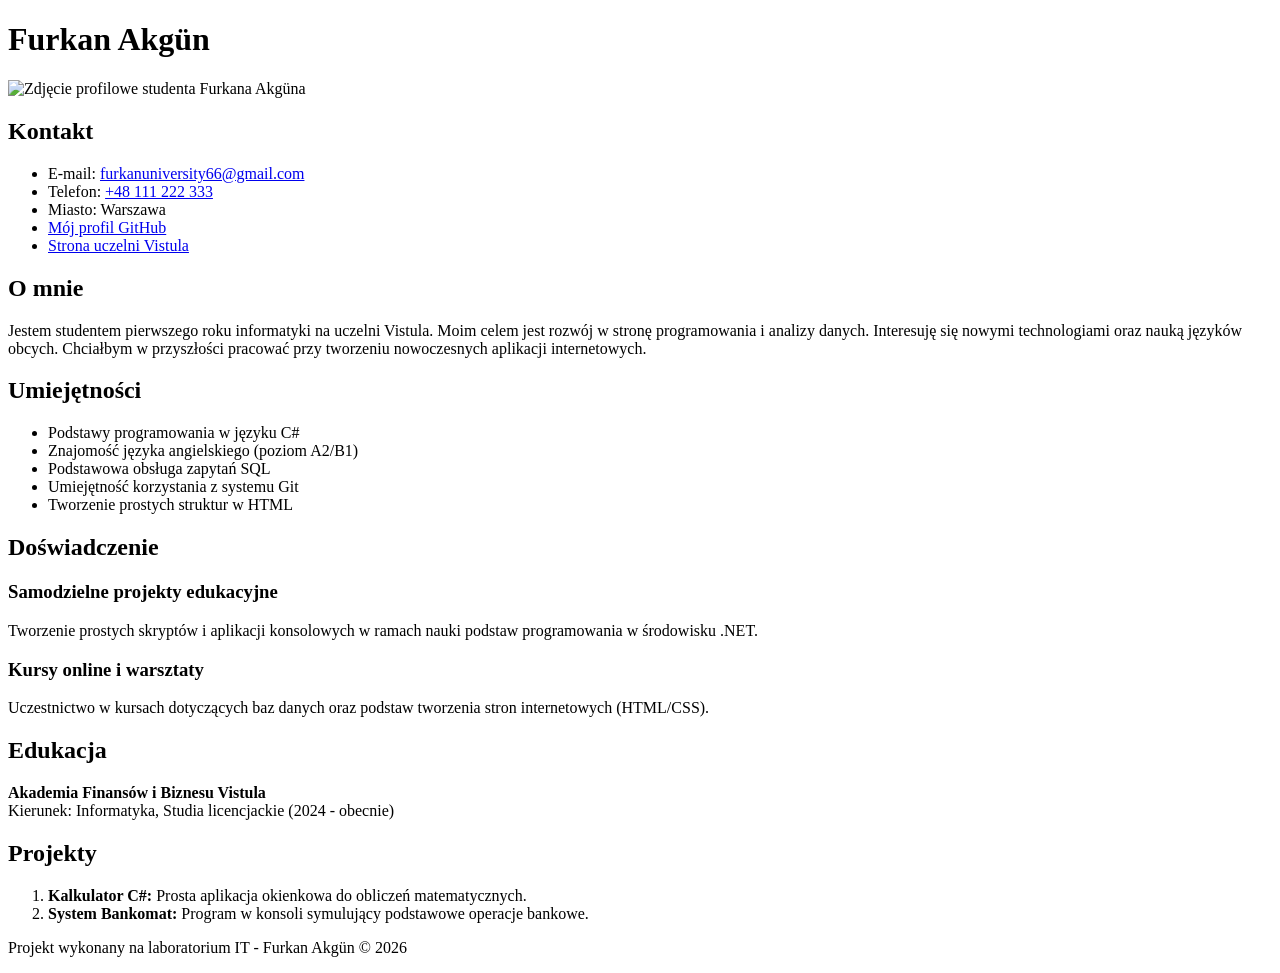
==== zad1_cv/index.html @ 385a0f8b "Create index.html" ====
<!DOCTYPE html>
<html lang="pl">
<head>
    <meta charset="UTF-8">
    <meta name="viewport" content="width=device-width, initial-scale=1.0">
    <title>Curriculum Vitae - Furkan Akgün</title>
</head>
<body>

    <header>
        <h1>Furkan Akgün</h1>
        <img src="https://via.placeholder.com/150" alt="Zdjęcie profilowe studenta Furkana Akgüna">
    </header>

    <main>
        <section>
            <h2>Kontakt</h2>
            <ul>
                <li>E-mail: <a href="mailto:furkanuniversity66@gmail.com">furkanuniversity66@gmail.com</a></li>
                <li>Telefon: <a href="tel:+48111222333">+48 111 222 333</a></li>
                <li>Miasto: Warszawa</li>
                <li>
                    <a href="https://github.com/w75729" target="_blank" rel="noopener noreferrer">Mój profil GitHub</a>
                </li>
                <li>
                    <a href="https://www.vistula.edu.pl" target="_blank" rel="noopener noreferrer">Strona uczelni Vistula</a>
                </li>
            </ul>
        </section>

        <section>
            <h2>O mnie</h2>
            <p>Jestem studentem pierwszego roku informatyki na uczelni Vistula. Moim celem jest rozwój w stronę programowania i analizy danych. Interesuję się nowymi technologiami oraz nauką języków obcych. Chciałbym w przyszłości pracować przy tworzeniu nowoczesnych aplikacji internetowych.</p>
        </section>

        <section>
            <h2>Umiejętności</h2>
            <ul>
                <li>Podstawy programowania w języku C#</li>
                <li>Znajomość języka angielskiego (poziom A2/B1)</li>
                <li>Podstawowa obsługa zapytań SQL</li>
                <li>Umiejętność korzystania z systemu Git</li>
                <li>Tworzenie prostych struktur w HTML</li>
            </ul>
        </section>

        <section>
            <h2>Doświadczenie</h2>
            <article>
                <h3>Samodzielne projekty edukacyjne</h3>
                <p>Tworzenie prostych skryptów i aplikacji konsolowych w ramach nauki podstaw programowania w środowisku .NET.</p>
            </article>
            <article>
                <h3>Kursy online i warsztaty</h3>
                <p>Uczestnictwo w kursach dotyczących baz danych oraz podstaw tworzenia stron internetowych (HTML/CSS).</p>
            </article>
        </section>

        <section>
            <h2>Edukacja</h2>
            <p><strong>Akademia Finansów i Biznesu Vistula</strong><br>
            Kierunek: Informatyka, Studia licencjackie (2024 - obecnie)</p>
        </section>

        <section>
            <h2>Projekty</h2>
            <ol>
                <li><strong>Kalkulator C#:</strong> Prosta aplikacja okienkowa do obliczeń matematycznych.</li>
                <li><strong>System Bankomat:</strong> Program w konsoli symulujący podstawowe operacje bankowe.</li>
            </ol>
        </section>
    </main>

    <footer>
        <p>Projekt wykonany na laboratorium IT - Furkan Akgün &copy; 2026</p>
    </footer>

</body>
</html>
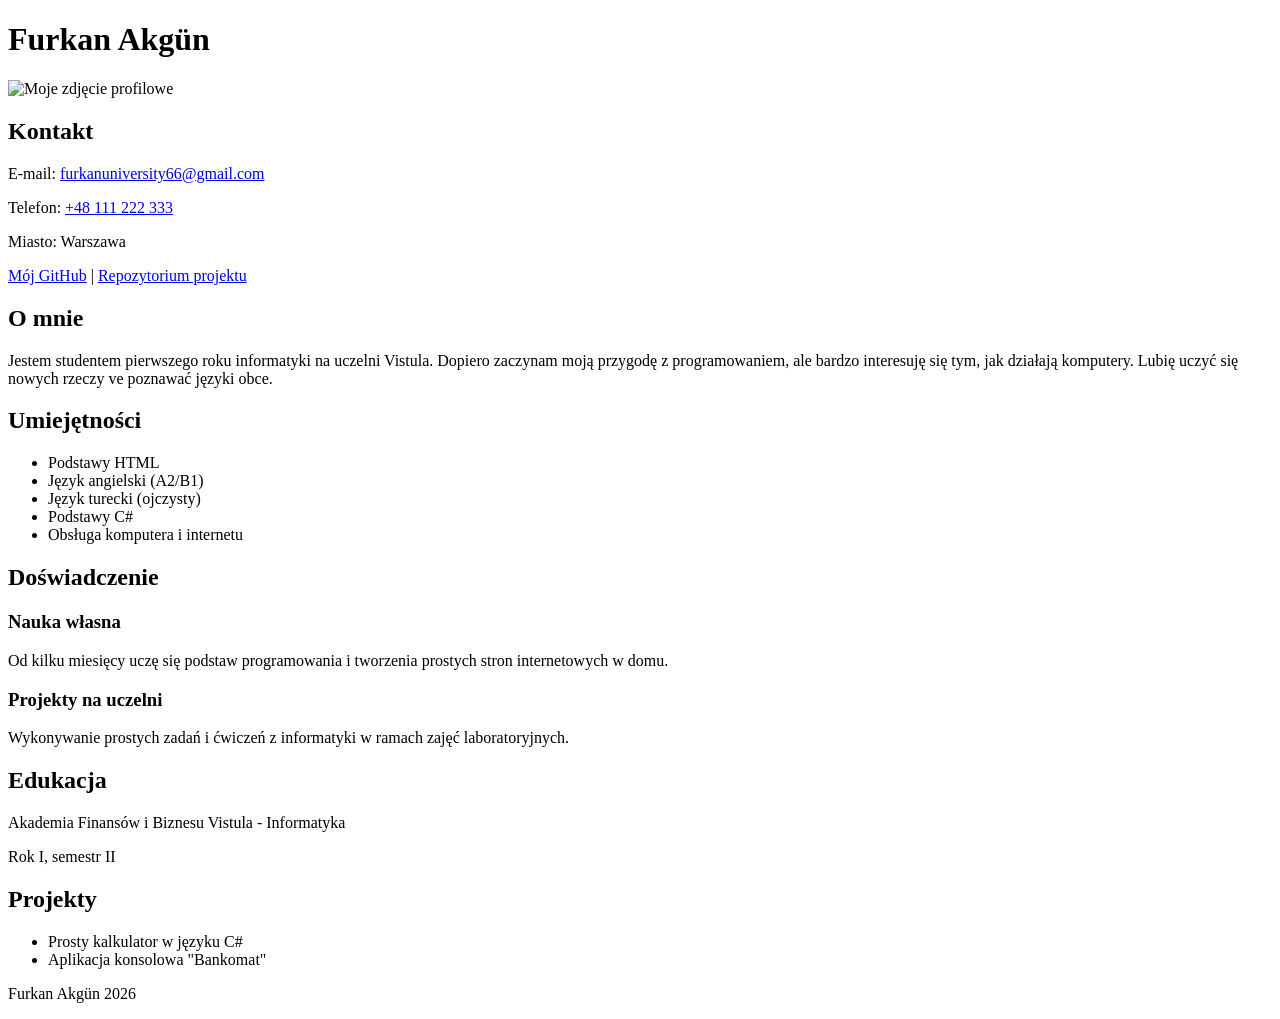
==== commit 3987821d: "Update index.html" ====
--- a/zad1_cv/index.html
+++ b/zad1_cv/index.html
@@ -2,77 +2,72 @@
 <html lang="pl">
 <head>
     <meta charset="UTF-8">
-    <meta name="viewport" content="width=device-width, initial-scale=1.0">
-    <title>Curriculum Vitae - Furkan Akgün</title>
+    <title>Moje pierwsze CV - Furkan Akgun</title>
 </head>
 <body>
 
     <header>
         <h1>Furkan Akgün</h1>
-        <img src="https://via.placeholder.com/150" alt="Zdjęcie profilowe studenta Furkana Akgüna">
+        <img src="https://via.placeholder.com/150" alt="Moje zdjęcie profilowe">
     </header>
 
     <main>
         <section>
             <h2>Kontakt</h2>
-            <ul>
-                <li>E-mail: <a href="mailto:furkanuniversity66@gmail.com">furkanuniversity66@gmail.com</a></li>
-                <li>Telefon: <a href="tel:+48111222333">+48 111 222 333</a></li>
-                <li>Miasto: Warszawa</li>
-                <li>
-                    <a href="https://github.com/w75729" target="_blank" rel="noopener noreferrer">Mój profil GitHub</a>
-                </li>
-                <li>
-                    <a href="https://www.vistula.edu.pl" target="_blank" rel="noopener noreferrer">Strona uczelni Vistula</a>
-                </li>
-            </ul>
+            <p>E-mail: <a href="mailto:furkanuniversity66@gmail.com">furkanuniversity66@gmail.com</a></p>
+            <p>Telefon: <a href="tel:+48111222333">+48 111 222 333</a></p>
+            <p>Miasto: Warszawa</p>
+            <p>
+                <a href="https://github.com/w75729" target="_blank" rel="noopener noreferrer">Mój GitHub</a> | 
+                <a href="https://github.com/w75729/zadanie1_CV" target="_blank" rel="noopener noreferrer">Repozytorium projektu</a>
+            </p>
         </section>
 
         <section>
             <h2>O mnie</h2>
-            <p>Jestem studentem pierwszego roku informatyki na uczelni Vistula. Moim celem jest rozwój w stronę programowania i analizy danych. Interesuję się nowymi technologiami oraz nauką języków obcych. Chciałbym w przyszłości pracować przy tworzeniu nowoczesnych aplikacji internetowych.</p>
+            <p>Jestem studentem pierwszego roku informatyki na uczelni Vistula. Dopiero zaczynam moją przygodę z programowaniem, ale bardzo interesuję się tym, jak działają komputery. Lubię uczyć się nowych rzeczy ve poznawać języki obce.</p>
         </section>
 
         <section>
             <h2>Umiejętności</h2>
             <ul>
-                <li>Podstawy programowania w języku C#</li>
-                <li>Znajomość języka angielskiego (poziom A2/B1)</li>
-                <li>Podstawowa obsługa zapytań SQL</li>
-                <li>Umiejętność korzystania z systemu Git</li>
-                <li>Tworzenie prostych struktur w HTML</li>
+                <li>Podstawy HTML</li>
+                <li>Język angielski (A2/B1)</li>
+                <li>Język turecki (ojczysty)</li>
+                <li>Podstawy C#</li>
+                <li>Obsługa komputera i internetu</li>
             </ul>
         </section>
 
         <section>
             <h2>Doświadczenie</h2>
             <article>
-                <h3>Samodzielne projekty edukacyjne</h3>
-                <p>Tworzenie prostych skryptów i aplikacji konsolowych w ramach nauki podstaw programowania w środowisku .NET.</p>
+                <h3>Nauka własna</h3>
+                <p>Od kilku miesięcy uczę się podstaw programowania i tworzenia prostych stron internetowych w domu.</p>
             </article>
             <article>
-                <h3>Kursy online i warsztaty</h3>
-                <p>Uczestnictwo w kursach dotyczących baz danych oraz podstaw tworzenia stron internetowych (HTML/CSS).</p>
+                <h3>Projekty na uczelni</h3>
+                <p>Wykonywanie prostych zadań i ćwiczeń z informatyki w ramach zajęć laboratoryjnych.</p>
             </article>
         </section>
 
         <section>
             <h2>Edukacja</h2>
-            <p><strong>Akademia Finansów i Biznesu Vistula</strong><br>
-            Kierunek: Informatyka, Studia licencjackie (2024 - obecnie)</p>
+            <p>Akademia Finansów i Biznesu Vistula - Informatyka</p>
+            <p>Rok I, semestr II</p>
         </section>
 
         <section>
             <h2>Projekty</h2>
-            <ol>
-                <li><strong>Kalkulator C#:</strong> Prosta aplikacja okienkowa do obliczeń matematycznych.</li>
-                <li><strong>System Bankomat:</strong> Program w konsoli symulujący podstawowe operacje bankowe.</li>
-            </ol>
+            <ul>
+                <li>Prosty kalkulator w języku C#</li>
+                <li>Aplikacja konsolowa "Bankomat"</li>
+            </ul>
         </section>
     </main>
 
     <footer>
-        <p>Projekt wykonany na laboratorium IT - Furkan Akgün &copy; 2026</p>
+        <p>Furkan Akgün 2026</p>
     </footer>
 
 </body>
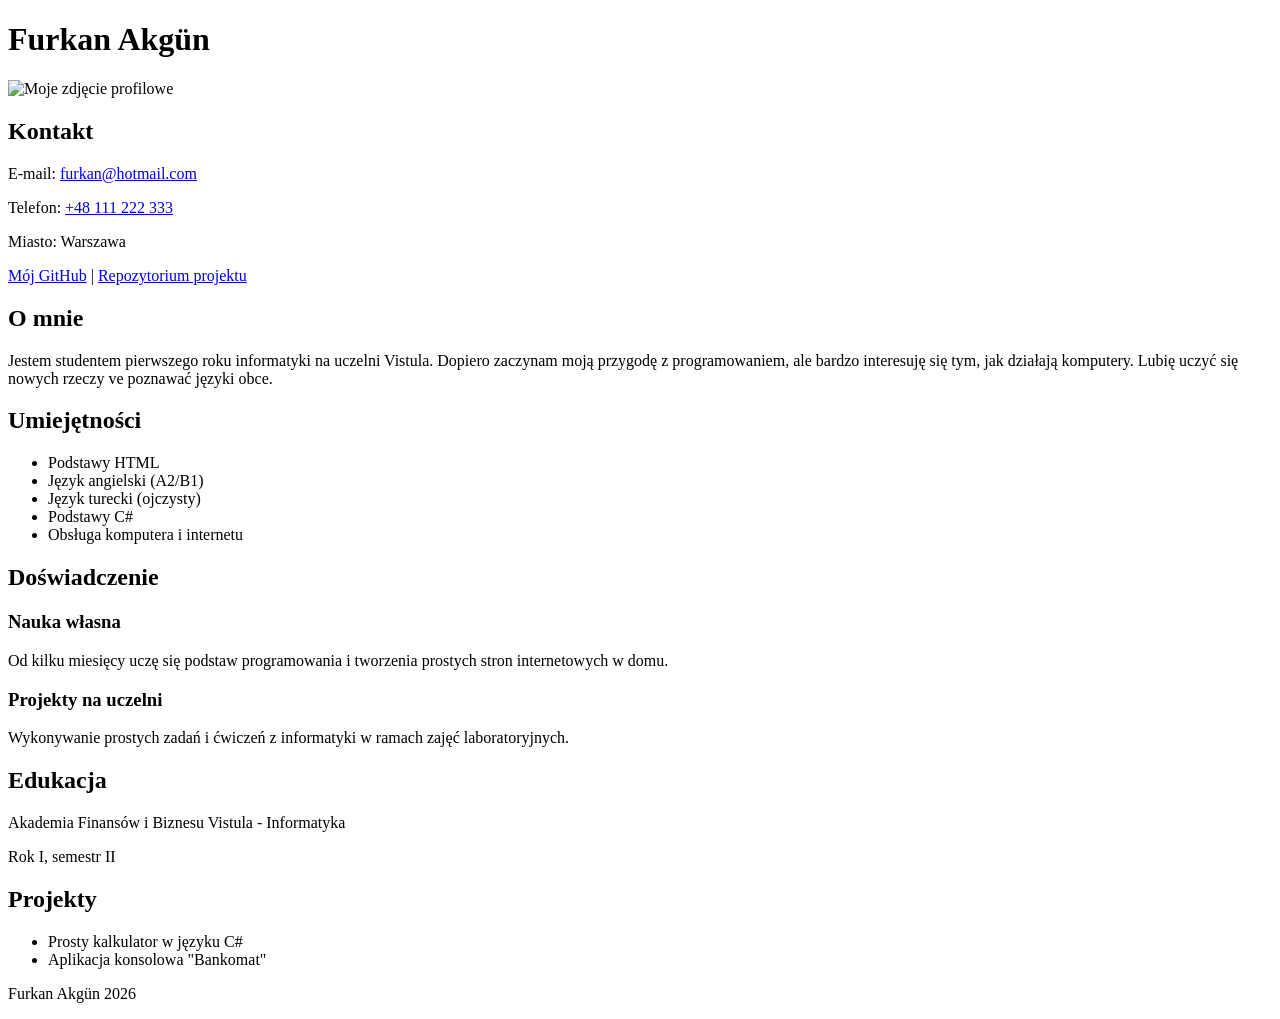
==== commit 50a561db: "Update index.html" ====
--- a/zad1_cv/index.html
+++ b/zad1_cv/index.html
@@ -2,19 +2,19 @@
 <html lang="pl">
 <head>
     <meta charset="UTF-8">
-    <title>Moje pierwsze CV - Furkan Akgun</title>
+    <title>Furkan Akgun - CV</title>
 </head>
 <body>
 
     <header>
         <h1>Furkan Akgün</h1>
-        <img src="https://via.placeholder.com/150" alt="Moje zdjęcie profilowe">
+        <img src="profil.jpg" width="150" alt="Moje zdjęcie profilowe">
     </header>
 
     <main>
         <section>
             <h2>Kontakt</h2>
-            <p>E-mail: <a href="mailto:furkanuniversity66@gmail.com">furkanuniversity66@gmail.com</a></p>
+            <p>E-mail: <a href="mailto:furkan@hotmail.com">furkan@hotmail.com</a></p>
             <p>Telefon: <a href="tel:+48111222333">+48 111 222 333</a></p>
             <p>Miasto: Warszawa</p>
             <p>
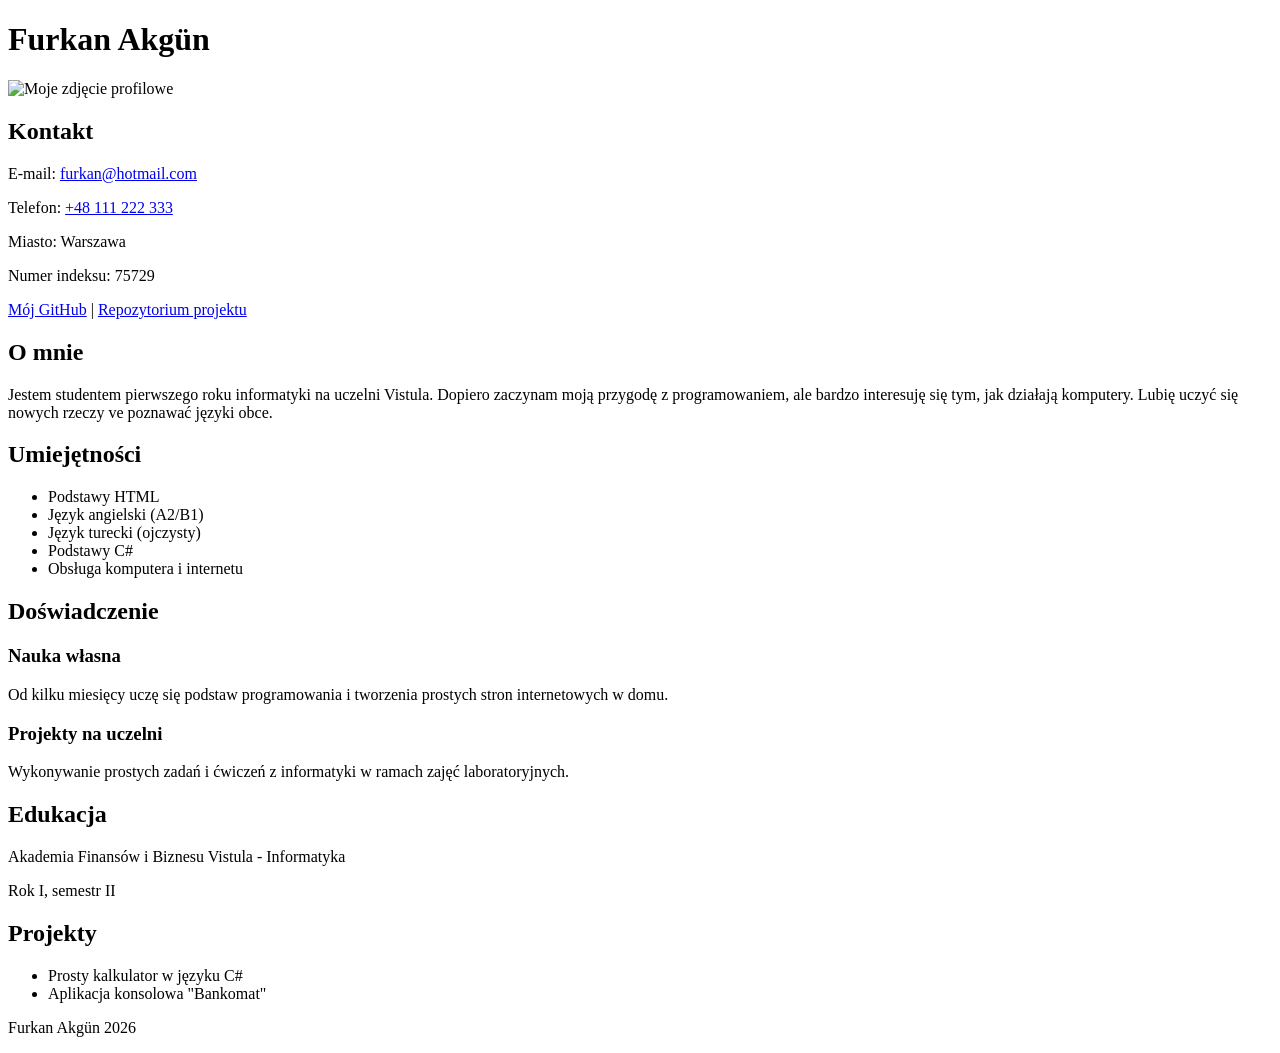
==== commit 25a31211: "Update index.html" ====
--- a/zad1_cv/index.html
+++ b/zad1_cv/index.html
@@ -17,6 +17,7 @@
             <p>E-mail: <a href="mailto:furkan@hotmail.com">furkan@hotmail.com</a></p>
             <p>Telefon: <a href="tel:+48111222333">+48 111 222 333</a></p>
             <p>Miasto: Warszawa</p>
+            <p>Numer indeksu: 75729</p>
             <p>
                 <a href="https://github.com/w75729" target="_blank" rel="noopener noreferrer">Mój GitHub</a> | 
                 <a href="https://github.com/w75729/zadanie1_CV" target="_blank" rel="noopener noreferrer">Repozytorium projektu</a>
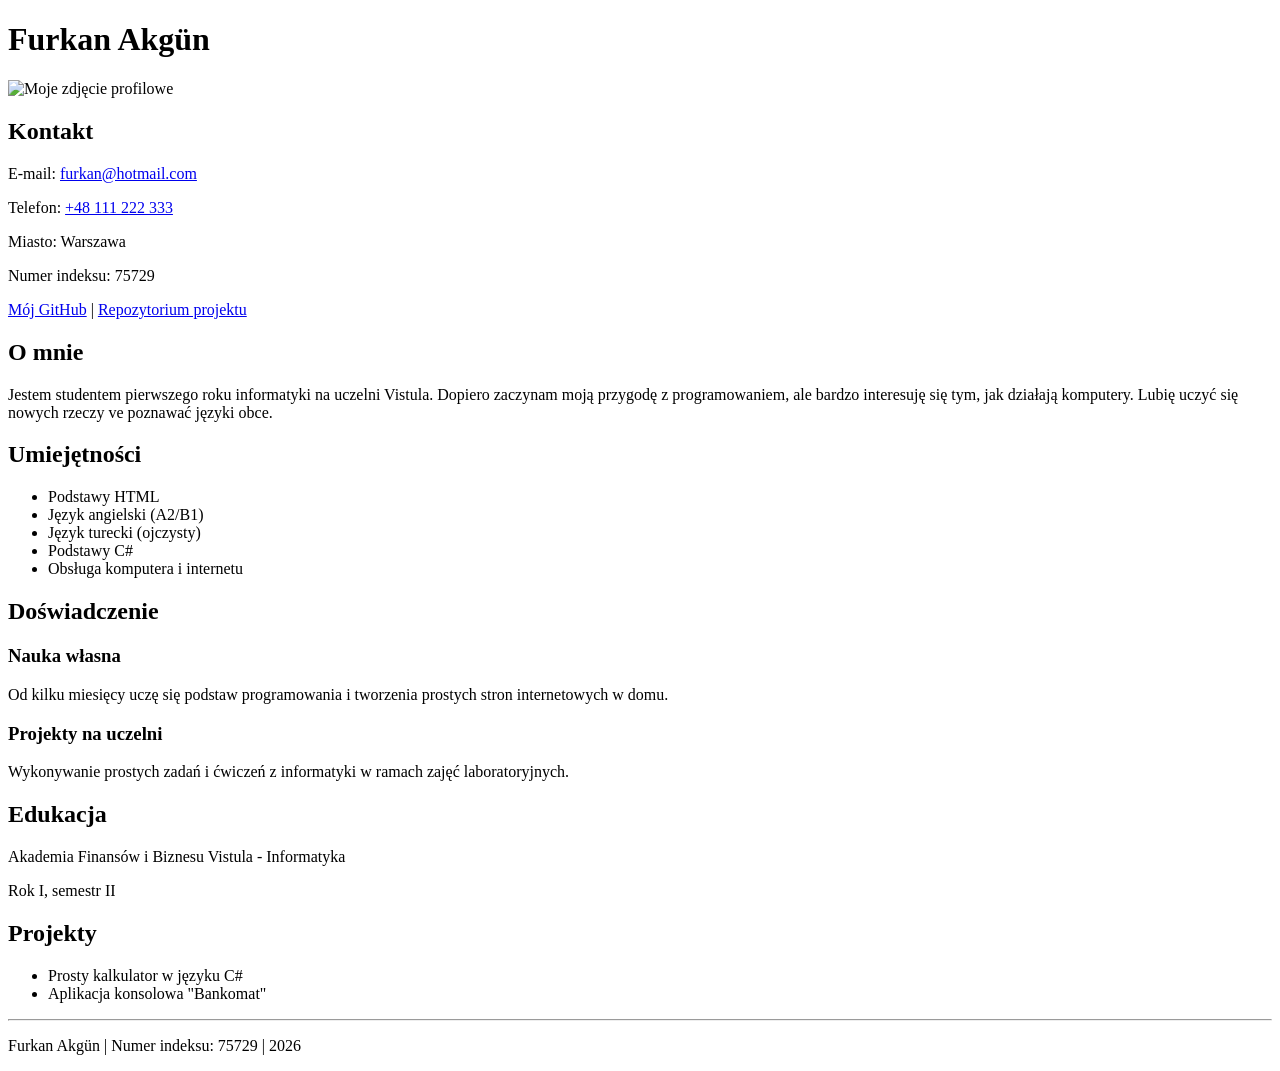
==== commit 2cbfc6e9: "75729 - dodanie numeru indeksu" ====
--- a/zad1_cv/index.html
+++ b/zad1_cv/index.html
@@ -68,7 +68,8 @@
     </main>
 
     <footer>
-        <p>Furkan Akgün 2026</p>
+        <hr>
+        <p>Furkan Akgün | Numer indeksu: 75729 | 2026</p>
     </footer>
 
 </body>
